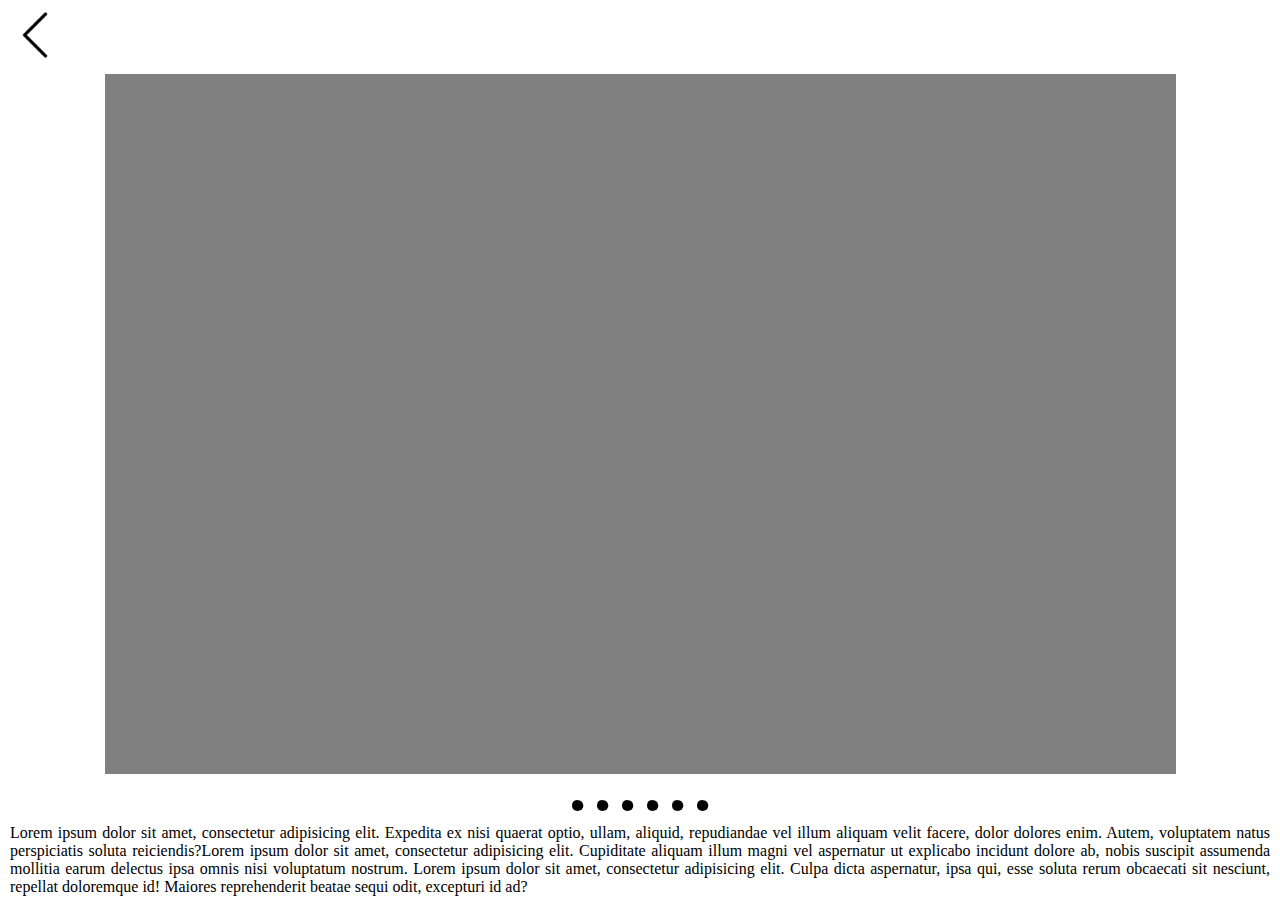
==== games/gothic3/gothic3.html @ aea3fff2 "added games" ====
<!DOCTYPE html>
<html lang="en">
<head>
    <meta charset="UTF-8">
    <title>Document</title>
    <link rel="stylesheet" href="../style/gameStyle.css">
    <link href="https://stackpath.bootstrapcdn.com/font-awesome/4.7.0/css/font-awesome.min.css" rel="stylesheet" integrity="sha384-wvfXpqpZZVQGK6TAh5PVlGOfQNHSoD2xbE+QkPxCAFlNEevoEH3Sl0sibVcOQVnN" crossorigin="anonymous">
    <link href="https://fonts.googleapis.com/css?family=Neucha" rel="stylesheet">
    <script type="text/javascript" src="https://ajax.googleapis.com/ajax/libs/jquery/1.10.1/jquery.min.js"></script>
    <script src="../../js/script.js"></script>
    <script src="../script/script.js"></script>
</head>
<body id="gothic3">
  
    <img src="../style/left-arrow.png" class="backButton">
   
    <div class="gameSlider" id="inDev">

        <div class="slider">

            <div class="sliderContent"></div>
                
            <ul class="sliderBull"></ul>

        </div>

        <p>Lorem ipsum dolor sit amet, consectetur adipisicing elit. Expedita ex nisi quaerat optio, ullam, aliquid, repudiandae vel illum aliquam velit facere, dolor dolores enim. Autem, voluptatem natus perspiciatis soluta reiciendis?Lorem ipsum dolor sit amet, consectetur adipisicing elit. Cupiditate aliquam illum magni vel aspernatur ut explicabo incidunt dolore ab, nobis suscipit assumenda mollitia earum delectus ipsa omnis nisi voluptatum nostrum. Lorem ipsum dolor sit amet, consectetur adipisicing elit. Culpa dicta aspernatur, ipsa qui, esse soluta rerum obcaecati sit nesciunt, repellat doloremque id! Maiores reprehenderit beatae sequi odit, excepturi id ad?</p>
            
    </div>
    
</body>
</html>
---- games/style/gameStyle.css ----
@import url(../../style/style.css);
@import url(../../style/slider.css);

iframe, .slider img, .slider {
    height: 700px;
}

.backButton {
    cursor: pointer;
    margin: 10px;
    width: 50px;
    height: 50px;
    transition: .3s;
}

.backButton:hover {
    transition: .3s;
    filter: invert(0.5);
}
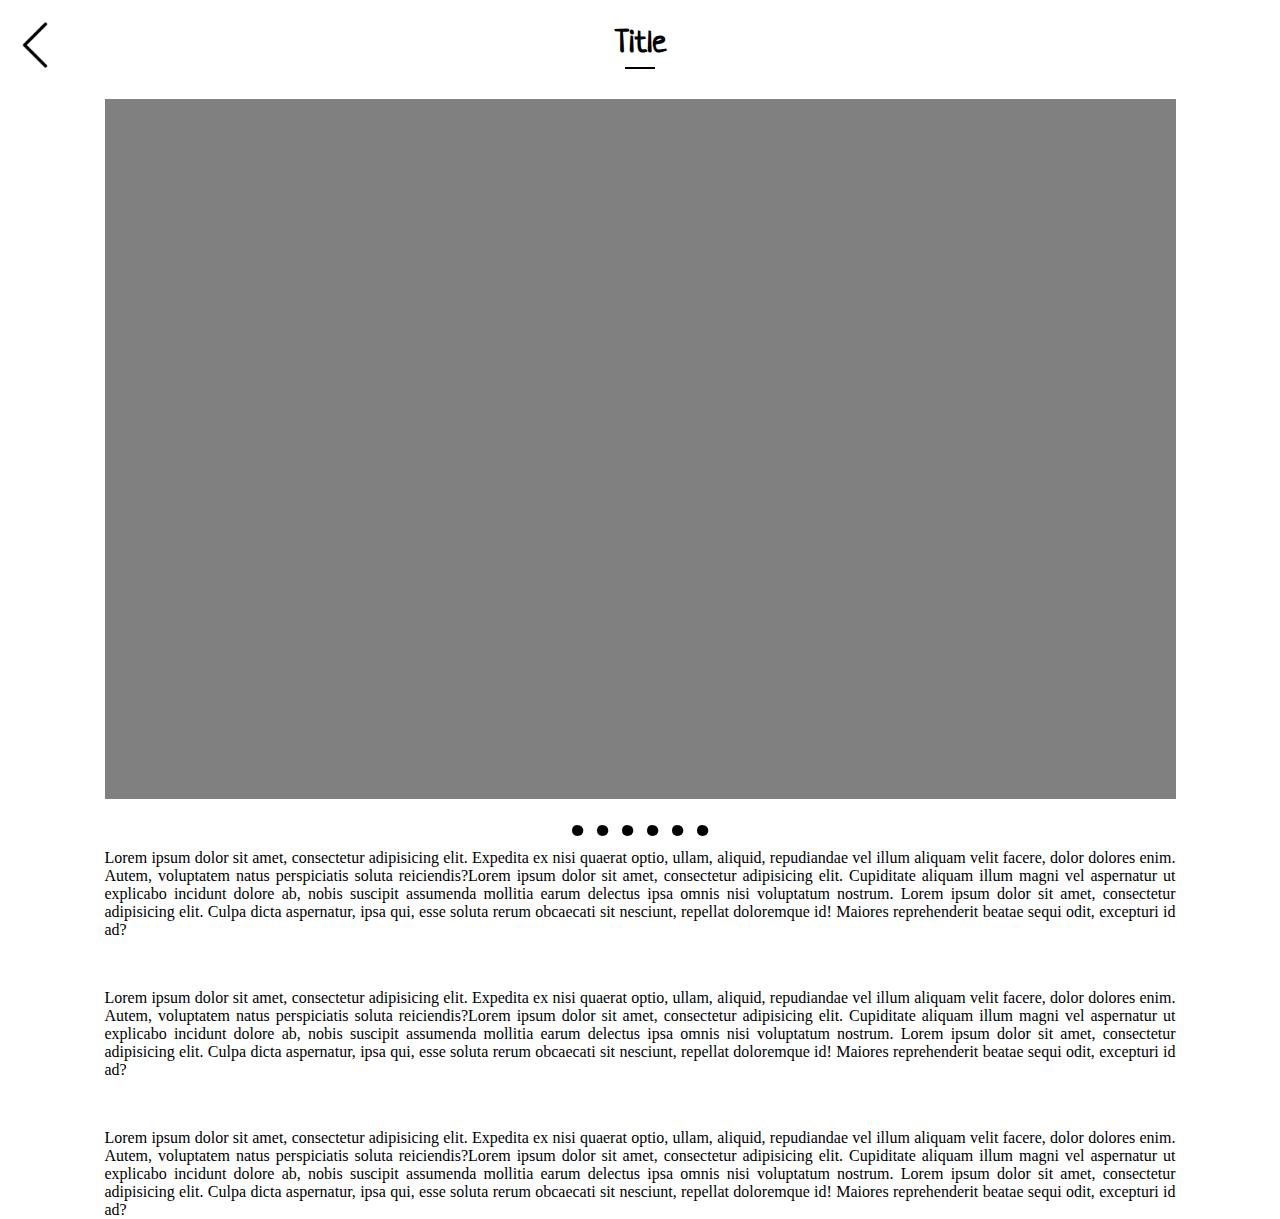
==== commit 8d241e20: "added media queries to gameSlider and other" ====
--- a/games/gothic3/gothic3.html
+++ b/games/gothic3/gothic3.html
@@ -13,6 +13,8 @@
 <body id="gothic3">
   
     <img src="../style/left-arrow.png" class="backButton">
+    
+    <h1>Title</h1>
    
     <div class="gameSlider" id="inDev">
 
@@ -24,8 +26,9 @@
 
         </div>
 
-        <p>Lorem ipsum dolor sit amet, consectetur adipisicing elit. Expedita ex nisi quaerat optio, ullam, aliquid, repudiandae vel illum aliquam velit facere, dolor dolores enim. Autem, voluptatem natus perspiciatis soluta reiciendis?Lorem ipsum dolor sit amet, consectetur adipisicing elit. Cupiditate aliquam illum magni vel aspernatur ut explicabo incidunt dolore ab, nobis suscipit assumenda mollitia earum delectus ipsa omnis nisi voluptatum nostrum. Lorem ipsum dolor sit amet, consectetur adipisicing elit. Culpa dicta aspernatur, ipsa qui, esse soluta rerum obcaecati sit nesciunt, repellat doloremque id! Maiores reprehenderit beatae sequi odit, excepturi id ad?</p>
-            
+        <div class="gameDescription">
+           <p>Lorem ipsum dolor sit amet, consectetur adipisicing elit. Expedita ex nisi quaerat optio, ullam, aliquid, repudiandae vel illum aliquam velit facere, dolor dolores enim. Autem, voluptatem natus perspiciatis soluta reiciendis?Lorem ipsum dolor sit amet, consectetur adipisicing elit. Cupiditate aliquam illum magni vel aspernatur ut explicabo incidunt dolore ab, nobis suscipit assumenda mollitia earum delectus ipsa omnis nisi voluptatum nostrum. Lorem ipsum dolor sit amet, consectetur adipisicing elit. Culpa dicta aspernatur, ipsa qui, esse soluta rerum obcaecati sit nesciunt, repellat doloremque id! Maiores reprehenderit beatae sequi odit, excepturi id ad?</p><p>Lorem ipsum dolor sit amet, consectetur adipisicing elit. Expedita ex nisi quaerat optio, ullam, aliquid, repudiandae vel illum aliquam velit facere, dolor dolores enim. Autem, voluptatem natus perspiciatis soluta reiciendis?Lorem ipsum dolor sit amet, consectetur adipisicing elit. Cupiditate aliquam illum magni vel aspernatur ut explicabo incidunt dolore ab, nobis suscipit assumenda mollitia earum delectus ipsa omnis nisi voluptatum nostrum. Lorem ipsum dolor sit amet, consectetur adipisicing elit. Culpa dicta aspernatur, ipsa qui, esse soluta rerum obcaecati sit nesciunt, repellat doloremque id! Maiores reprehenderit beatae sequi odit, excepturi id ad?</p><p>Lorem ipsum dolor sit amet, consectetur adipisicing elit. Expedita ex nisi quaerat optio, ullam, aliquid, repudiandae vel illum aliquam velit facere, dolor dolores enim. Autem, voluptatem natus perspiciatis soluta reiciendis?Lorem ipsum dolor sit amet, consectetur adipisicing elit. Cupiditate aliquam illum magni vel aspernatur ut explicabo incidunt dolore ab, nobis suscipit assumenda mollitia earum delectus ipsa omnis nisi voluptatum nostrum. Lorem ipsum dolor sit amet, consectetur adipisicing elit. Culpa dicta aspernatur, ipsa qui, esse soluta rerum obcaecati sit nesciunt, repellat doloremque id! Maiores reprehenderit beatae sequi odit, excepturi id ad?</p>
+        </div>
     </div>
     
 </body>
--- a/games/style/gameStyle.css
+++ b/games/style/gameStyle.css
@@ -1,13 +1,22 @@
 @import url(../../style/style.css);
 @import url(../../style/slider.css);
+
+.gameDescription {
+    padding: 0 7.5%;
+}
+
+h1 {
+    margin: 20px 0 30px 0;
+}
 
 iframe, .slider img, .slider {
     height: 700px;
 }
 
 .backButton {
+    position: fixed;
     cursor: pointer;
-    margin: 10px;
+    margin: 0 0 0 10px;
     width: 50px;
     height: 50px;
     transition: .3s;
@@ -16,4 +25,30 @@
 .backButton:hover {
     transition: .3s;
     filter: invert(0.5);
+}
+
+@media screen and ( max-width: 1125px ) {
+    iframe, .slider img, .slider {
+        height: 400px;
+    }
+}
+
+@media screen and ( max-width: 768px ) {
+    iframe, .slider img, .slider {
+        height: 300px;
+    }
+    .backButton {
+        margin: 0 0 0 10px;
+        width: 25px;
+        height: 25px;
+    }
+}
+
+@media screen and ( max-width: 468px ) {
+    iframe, .slider img, .slider {
+        height: 200px;
+    }
+    .sliderBull {
+        font-size: 30px;
+    }
 }